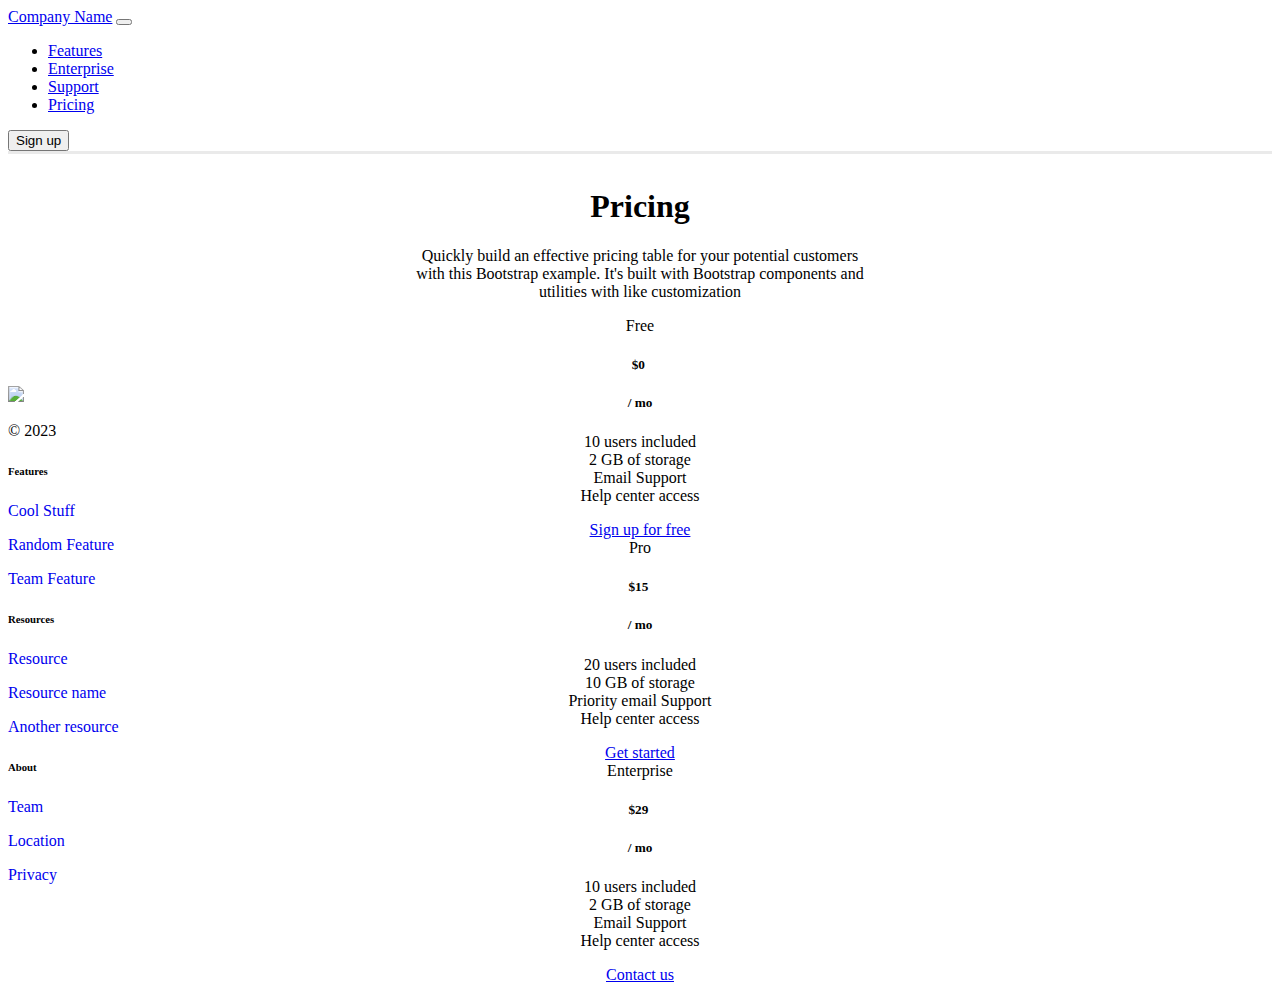
==== BS_Tasks/bs_task3.html @ 00eefb3e "Add files via upload" ====
<!DOCTYPE html>
<html lang="en">

<head>
    <link rel="stylesheet" href="./bs_task1.css">
    <style>
        .navbar {
            border-bottom: 3px solid rgba(150, 150, 150, 0.2);
        }

        .w-20 {
            width: 20%;
        }

        .text-reset {
            text-decoration: none;
        }

        @media (max-width: 48rem) {
            footer{
                visibility: hidden;
            }
        }
        
    </style>
    <meta charset="utf-8">
    <meta name="viewport" content="width=device-width, initial-scale=1">
    <title>Bootstrap Task 3</title>
    <link href="https://cdn.jsdelivr.net/npm/bootstrap@5.3.2/dist/css/bootstrap.min.css" rel="stylesheet"
        integrity="sha384-T3c6CoIi6uLrA9TneNEoa7RxnatzjcDSCmG1MXxSR1GAsXEV/Dwwykc2MPK8M2HN" crossorigin="anonymous">
</head>

<body>

    <nav class="navbar navbar-expand-sm bg-light">
        <div class="container-fluid">
            <a class="navbar-brand" href="#">Company Name</a>
            <button class="navbar-toggler" type="button" data-bs-toggle="collapse"
                data-bs-target="#navbarSupportedContent" aria-controls="navbarSupportedContent" aria-expanded="false"
                aria-label="Toggle navigation">
                <span class="navbar-toggler-icon"></span>
            </button>
            <div class="collapse navbar-collapse" id="navbarSupportedContent"></div>

            <ul class="navbar-nav me-auto mb-2 mb-lg-0 nav-coll">
                <li class="nav-item">
                    <a class="nav-link active" aria-current="page" href="#">Features</a>
                </li>
                <li class="nav-item">
                    <a class="nav-link active" aria-current="page" href="#">Enterprise</a>
                </li>
                <li class="nav-item">
                    <a class="nav-link active" aria-current="page" href="#">Support</a>
                </li>
                <li class="nav-item">
                    <a class="nav-link active" aria-current="page" href="#">Pricing</a>
                </li>
            </ul>
            <button class="btn btn-outline-primary mx-2" type="submit">Sign up</button>
        </div>
    </nav>

    <div style="display: flex; flex-direction: column; justify-content: center; width: 100%; padding-top: 1%;">
        <center>
            <h1>Pricing</h1>
            <p class="my-3" style="max-width: 37%;">
                Quickly build an effective pricing table for your potential customers with this Bootstrap example. It's
                built
                with Bootstrap components and utilities with like customization
            </p>
            <section class="d-flex justify-content-center my-4">
                <div class="card text-center w-20">
                    <div class="card-header">
                        Free
                    </div>
                    <div class="card-body">
                        <div class="d-flex justify-content-center">
                            <h5 class="card-title">$0&nbsp;</h5><h5 class="text-muted">/ mo</h5>
                        </div>
                        <p class="card-text">10 users included <br> 2 GB of storage <br> Email Support <br> Help center
                            access</p>
                        <a href="#" class="btn btn-outline-primary w-100">Sign up for free</a>
                    </div>
                </div>

                <div class="card text-center w-20 mx-4">
                    <div class="card-header">
                        Pro
                    </div>
                    <div class="card-body">
                        <div class="d-flex justify-content-center">
                            <h5 class="card-title">$15&nbsp;</h5><h5 class="text-muted">/ mo</h5>
                        </div>
                        <p class="card-text">20 users included <br> 10 GB of storage <br> Priority email Support <br>
                            Help center
                            access</p>
                        <a href="#" class="btn btn-primary w-100">Get started</a>
                    </div>
                </div>
                
                <div class="card text-center w-20">
                    <div class="card-header">
                        Enterprise
                    </div>
                    <div class="card-body">
                        <div class="d-flex justify-content-center">
                            <h5 class="card-title">$29&nbsp;</h5><h5 class="text-muted">/ mo</h5>
                        </div>
                        <p class="card-text">10 users included <br> 2 GB of storage <br> Email Support <br> Help center
                            access</p>
                        <a href="#" class="btn btn-primary w-100">Contact us</a>
                    </div>
                </div>
            </section>
        </center>
    </div>

    <footer class="text-center text-lg-start bg-light text-muted" style="position: absolute; width: 100%; bottom: 0;">
        <section>
            <div class="container text-center text-md-start mt-5">
                <div class="row mt-3">
                    <div class="col-md-3 col-lg-4 col-xl-3 mx-auto mb-4">
                        <img src="https://getbootstrap.com/docs/5.3/assets/brand/bootstrap-logo.svg" class="w-20">
                        <p class="my-3">
                            © 2023
                        </p>
                    </div>

                    <div class="col-md-2 col-lg-2 col-xl-2 mx-auto mb-4 -fter">
                        <h6 class="text-uppercase fw-bold mb-4">
                            Features
                        </h6>
                        <p>
                            <a href="#!" class="text-reset">Cool Stuff</a>
                        </p>
                        <p>
                            <a href="#!" class="text-reset">Random Feature</a>
                        </p>
                        <p>
                            <a href="#!" class="text-reset">Team Feature</a>
                        </p>
                    </div>

                    <div class="col-md-3 col-lg-2 col-xl-2 mx-auto mb-4">
                        <h6 class="text-uppercase fw-bold mb-4">
                            Resources
                        </h6>
                        <p>
                            <a href="#!" class="text-reset">Resource</a>
                        </p>
                        <p>
                            <a href="#!" class="text-reset">Resource name</a>
                        </p>
                        <p>
                            <a href="#!" class="text-reset">Another resource</a>
                        </p>
                    </div>

                    <div class="col-md-3 col-lg-2 col-xl-2 mx-auto mb-4">
                        <h6 class="text-uppercase fw-bold mb-4">
                            About
                        </h6>
                        <p>
                            <a href="#!" class="text-reset">Team</a>
                        </p>
                        <p>
                            <a href="#!" class="text-reset">Location</a>
                        </p>
                        <p>
                            <a href="#!" class="text-reset">Privacy</a>
                        </p>
                    </div>
                </div>
            </div>
        </section>
    </footer>


    <script src="https://cdn.jsdelivr.net/npm/bootstrap@5.3.2/dist/js/bootstrap.bundle.min.js"
        integrity="sha384-C6RzsynM9kWDrMNeT87bh95OGNyZPhcTNXj1NW7RuBCsyN/o0jlpcV8Qyq46cDfL"
        crossorigin="anonymous"></script>
</body>

</html>
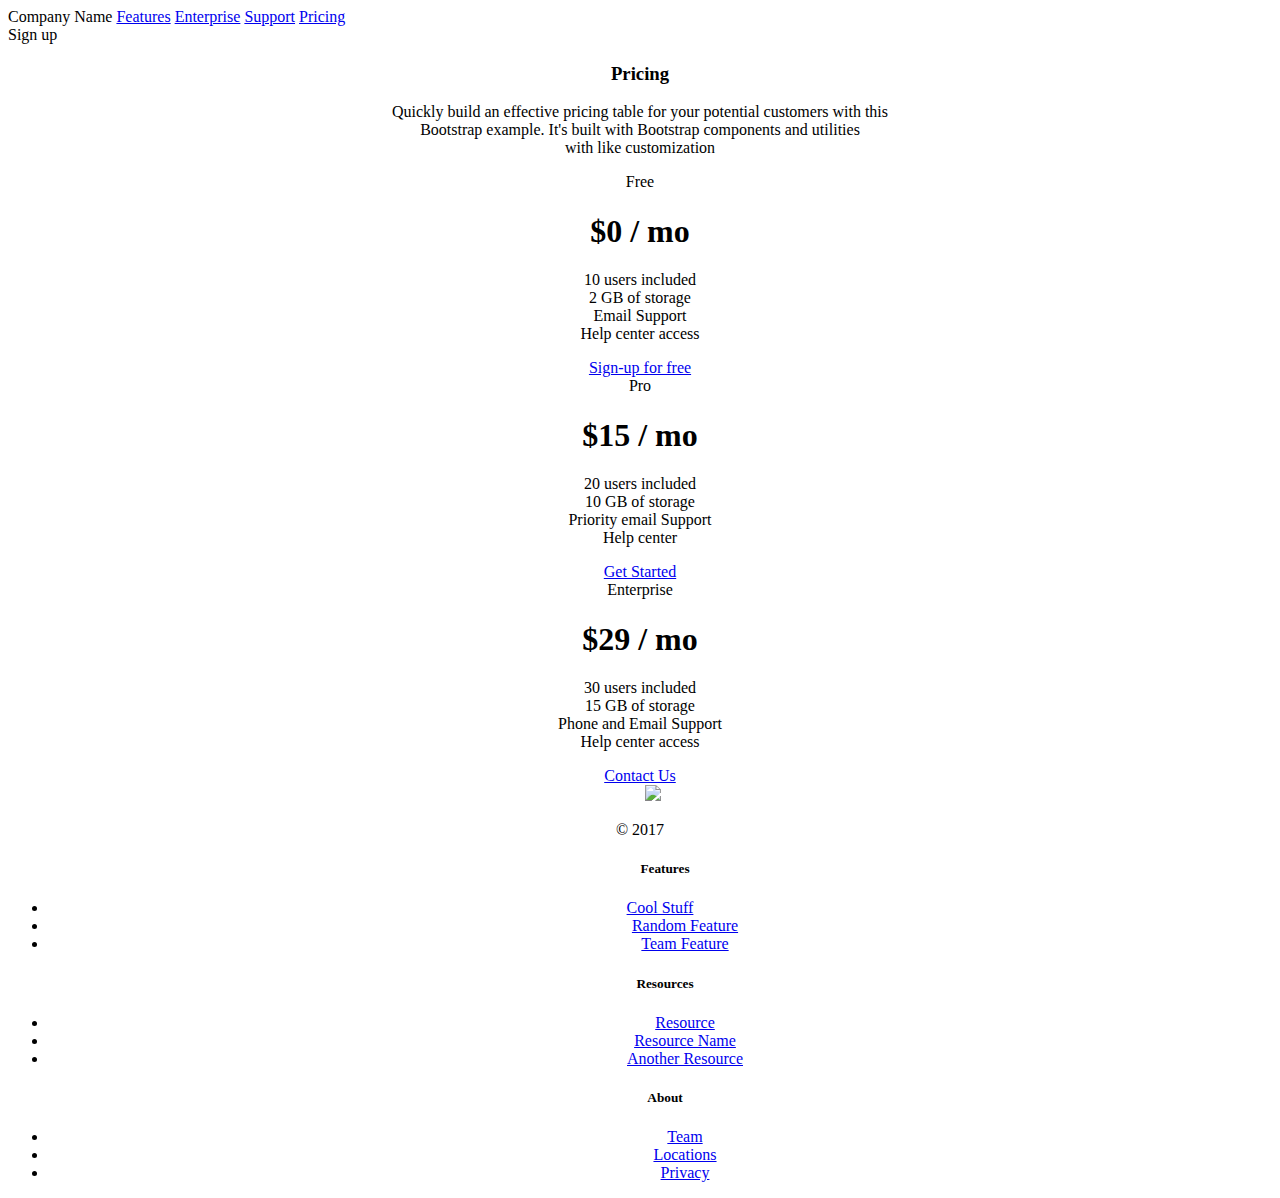
==== commit 8d057c9a: "Update bs_task3.html" ====
--- a/BS_Tasks/bs_task3.html
+++ b/BS_Tasks/bs_task3.html
@@ -1,184 +1,143 @@
 <!DOCTYPE html>
 <html lang="en">
-
 <head>
-    <link rel="stylesheet" href="./bs_task1.css">
-    <style>
-        .navbar {
-            border-bottom: 3px solid rgba(150, 150, 150, 0.2);
-        }
-
-        .w-20 {
-            width: 20%;
-        }
-
-        .text-reset {
-            text-decoration: none;
-        }
-
-        @media (max-width: 48rem) {
-            footer{
-                visibility: hidden;
-            }
-        }
-        
-    </style>
-    <meta charset="utf-8">
-    <meta name="viewport" content="width=device-width, initial-scale=1">
-    <title>Bootstrap Task 3</title>
-    <link href="https://cdn.jsdelivr.net/npm/bootstrap@5.3.2/dist/css/bootstrap.min.css" rel="stylesheet"
-        integrity="sha384-T3c6CoIi6uLrA9TneNEoa7RxnatzjcDSCmG1MXxSR1GAsXEV/Dwwykc2MPK8M2HN" crossorigin="anonymous">
+    <meta charset="UTF-8">
+    <meta name="viewport" content="width=device-width, initial-scale=1.0">
+    <title>BS TASK 3</title>
+    <link href="https://cdn.jsdelivr.net/npm/bootstrap@5.0.2/dist/css/bootstrap.min.css" rel="stylesheet" integrity="sha384-EVSTQN3/azprG1Anm3QDgpJLIm9Nao0Yz1ztcQTwFspd3yD65VohhpuuCOmLASjC" crossorigin="anonymous">
+    <link rel="icon" href="/docs/5.1/assets/img/favicons/favicon-32x32.png" sizes="32x32" type="image/png">
 </head>
-
 <body>
-
-    <nav class="navbar navbar-expand-sm bg-light">
-        <div class="container-fluid">
-            <a class="navbar-brand" href="#">Company Name</a>
-            <button class="navbar-toggler" type="button" data-bs-toggle="collapse"
-                data-bs-target="#navbarSupportedContent" aria-controls="navbarSupportedContent" aria-expanded="false"
-                aria-label="Toggle navigation">
-                <span class="navbar-toggler-icon"></span>
-            </button>
-            <div class="collapse navbar-collapse" id="navbarSupportedContent"></div>
-
-            <ul class="navbar-nav me-auto mb-2 mb-lg-0 nav-coll">
-                <li class="nav-item">
-                    <a class="nav-link active" aria-current="page" href="#">Features</a>
-                </li>
-                <li class="nav-item">
-                    <a class="nav-link active" aria-current="page" href="#">Enterprise</a>
-                </li>
-                <li class="nav-item">
-                    <a class="nav-link active" aria-current="page" href="#">Support</a>
-                </li>
-                <li class="nav-item">
-                    <a class="nav-link active" aria-current="page" href="#">Pricing</a>
-                </li>
-            </ul>
-            <button class="btn btn-outline-primary mx-2" type="submit">Sign up</button>
+    <nav class="navbar navbar-expand-lg navbar-light bg-light">
+        <div class="container-fluid d-flex row">
+            <a class="navbar-brand col-7">Company Name</a>
+            <a href="#" class="nav-link col-1 text-dark">Features</a>
+            <a href="#" class="nav-link col-1 text-dark">Enterprise</a>
+            <a href="#" class="nav-link col-1 text-dark">Support</a>
+            <a href="#" class="nav-link col-1 text-dark">Pricing</a>
+            <div style="width: 75px;" class="btn text-primary btn-sm border-primary text-sm col-1 p-1">Sign up</div>
         </div>
     </nav>
+    <center>
+        <h3 class="display-5 mt-5 pt-3">Pricing</h3>
+        <p class="pt-2 text-muted">Quickly build an effective pricing table for your potential customers with this <br> Bootstrap example. It's
+            built with Bootstrap components and utilities<br> with like customization
+        </p>
+    </center>
 
-    <div style="display: flex; flex-direction: column; justify-content: center; width: 100%; padding-top: 1%;">
-        <center>
-            <h1>Pricing</h1>
-            <p class="my-3" style="max-width: 37%;">
-                Quickly build an effective pricing table for your potential customers with this Bootstrap example. It's
-                built
-                with Bootstrap components and utilities with like customization
-            </p>
-            <section class="d-flex justify-content-center my-4">
-                <div class="card text-center w-20">
+    <center>
+        <div style="padding-left: 300px; padding-right: 300px;" class="row m-5">
+            <div class="col">
+              <div class="card">
+                <div class="card text-center">
                     <div class="card-header">
                         Free
                     </div>
                     <div class="card-body">
-                        <div class="d-flex justify-content-center">
-                            <h5 class="card-title">$0&nbsp;</h5><h5 class="text-muted">/ mo</h5>
-                        </div>
-                        <p class="card-text">10 users included <br> 2 GB of storage <br> Email Support <br> Help center
-                            access</p>
-                        <a href="#" class="btn btn-outline-primary w-100">Sign up for free</a>
+                        <h1 class="card-title">$0<span class="text-muted"> / mo</span></h1>
+                        <p class="card-text">
+                            10 users included <br> 2 GB of storage <br> Email Support <br> Help center
+                            access
+                        </p>
+                        <a href="#" class="btn btn-light border-primary text-primary">Sign-up for free</a>
                     </div>
                 </div>
-
-                <div class="card text-center w-20 mx-4">
+              </div>
+            </div>
+            <div class="col">
+              <div class="card">
+                <div class="card text-center">
                     <div class="card-header">
                         Pro
                     </div>
                     <div class="card-body">
-                        <div class="d-flex justify-content-center">
-                            <h5 class="card-title">$15&nbsp;</h5><h5 class="text-muted">/ mo</h5>
-                        </div>
-                        <p class="card-text">20 users included <br> 10 GB of storage <br> Priority email Support <br>
+                        <h1 class="card-title">$15<span class="text-muted"> / mo</span></h1>
+                        <p class="card-text">
+                            20 users included <br> 10 GB of storage <br> Priority email Support <br>
                             Help center
-                            access</p>
-                        <a href="#" class="btn btn-primary w-100">Get started</a>
+                        </p>
+                        <a href="#" class="btn btn-primary">Get Started</a>
                     </div>
                 </div>
-                
-                <div class="card text-center w-20">
+              </div>
+            </div>
+            <div class="col">
+              <div class="card">
+                <div class="card text-center">
                     <div class="card-header">
                         Enterprise
                     </div>
                     <div class="card-body">
-                        <div class="d-flex justify-content-center">
-                            <h5 class="card-title">$29&nbsp;</h5><h5 class="text-muted">/ mo</h5>
-                        </div>
-                        <p class="card-text">10 users included <br> 2 GB of storage <br> Email Support <br> Help center
-                            access</p>
-                        <a href="#" class="btn btn-primary w-100">Contact us</a>
+                        <h1 class="card-title">$29<span class="text-muted"> / mo</span></h1>
+                        <p class="card-text">
+                            30 users included <br> 15 GB of storage <br> Phone and Email Support <br> Help center
+                            access
+                        </p>
+                        <a href="#" class="btn btn-primary">Contact Us</a>
                     </div>
                 </div>
-            </section>
-        </center>
-    </div>
+              </div>
+            </div>
+          </div>
+    </center>
 
-    <footer class="text-center text-lg-start bg-light text-muted" style="position: absolute; width: 100%; bottom: 0;">
-        <section>
-            <div class="container text-center text-md-start mt-5">
-                <div class="row mt-3">
-                    <div class="col-md-3 col-lg-4 col-xl-3 mx-auto mb-4">
-                        <img src="https://getbootstrap.com/docs/5.3/assets/brand/bootstrap-logo.svg" class="w-20">
-                        <p class="my-3">
-                            © 2023
-                        </p>
-                    </div>
-
-                    <div class="col-md-2 col-lg-2 col-xl-2 mx-auto mb-4 -fter">
-                        <h6 class="text-uppercase fw-bold mb-4">
-                            Features
-                        </h6>
-                        <p>
-                            <a href="#!" class="text-reset">Cool Stuff</a>
-                        </p>
-                        <p>
-                            <a href="#!" class="text-reset">Random Feature</a>
-                        </p>
-                        <p>
-                            <a href="#!" class="text-reset">Team Feature</a>
-                        </p>
-                    </div>
-
-                    <div class="col-md-3 col-lg-2 col-xl-2 mx-auto mb-4">
-                        <h6 class="text-uppercase fw-bold mb-4">
-                            Resources
-                        </h6>
-                        <p>
-                            <a href="#!" class="text-reset">Resource</a>
-                        </p>
-                        <p>
-                            <a href="#!" class="text-reset">Resource name</a>
-                        </p>
-                        <p>
-                            <a href="#!" class="text-reset">Another resource</a>
-                        </p>
-                    </div>
-
-                    <div class="col-md-3 col-lg-2 col-xl-2 mx-auto mb-4">
-                        <h6 class="text-uppercase fw-bold mb-4">
-                            About
-                        </h6>
-                        <p>
-                            <a href="#!" class="text-reset">Team</a>
-                        </p>
-                        <p>
-                            <a href="#!" class="text-reset">Location</a>
-                        </p>
-                        <p>
-                            <a href="#!" class="text-reset">Privacy</a>
-                        </p>
-                    </div>
+    <center>
+        <div class="container">
+            <footer class="row row-cols-5 p-5 m-5 border-top">
+                <div class="col">
+                    <a href="https://getbootstrap.com/docs/5.0/getting-started/introduction/" class="d-flex link-dark text-decoration-none mb-2">
+                        <img style="height: 30px; padding-left: 25px;" class="ms-5" src="https://getbootstrap.com/docs/5.3/assets/brand/bootstrap-logo.svg">
+        
+                    </a>
+                    <p class="text-muted">© 2017</p>
                 </div>
-            </div>
-        </section>
-    </footer>
-
-
-    <script src="https://cdn.jsdelivr.net/npm/bootstrap@5.3.2/dist/js/bootstrap.bundle.min.js"
-        integrity="sha384-C6RzsynM9kWDrMNeT87bh95OGNyZPhcTNXj1NW7RuBCsyN/o0jlpcV8Qyq46cDfL"
-        crossorigin="anonymous"></script>
+                <div class="col">
+                    <h5 class="text-start" style="padding-left: 50px;">Features</h5>
+                    <ul class="nav flex-column">
+                        <li class="nav-item mb-2">
+                            <a href="#" class="nav-link p-0 text-muted text-start ms-5" style="padding-left: 50x;">Cool Stuff</a>
+                        </li>
+                        <li class="nav-item mb-2">
+                            <a href="#" class="nav-link p-0 text-muted text-start ms-5" style="padding-left: 50px;">Random Feature</a>
+                        </li>
+                        <li class="nav-item mb-2">
+                            <a href="#" class="nav-link p-0 text-muted text-start ms-5" style="padding-left: 50px;">Team Feature</a>
+                        </li>
+                    </ul>
+                </div>
+                <div class="col">
+                    <h5 class="text-start" style="padding-left: 50px;">Resources</h5>
+                    <ul class="nav flex-column">
+                        <li class="nav-item mb-2">
+                            <a href="#" class="nav-link p-0 text-muted text-start ms-5" style="padding-left: 50px;">Resource</a>
+                        </li>
+                        <li class="nav-item mb-2">
+                            <a href="#" class="nav-link p-0 text-muted text-start ms-5" style="padding-left: 50px;">Resource Name</a>
+                        </li>
+                        <li class="nav-item mb-2">
+                            <a href="#" class="nav-link p-0 text-muted text-start ms-5" style="padding-left: 50px;">Another Resource</a>
+                        </li>
+                    </ul>
+                </div>
+                <div class="col">
+                    <h5 class="text-start" style="padding-left: 50px;">About</h5>
+                    <ul class="nav flex-column">
+                        <li class="nav-item mb-2">
+                            <a href="#" class="nav-link p-0 text-muted text-start ms-5" style="padding-left: 50px;">Team</a>
+                        </li>
+                        <li class="nav-item mb-2">
+                            <a href="#" class="nav-link p-0 text-muted text-start ms-5" style="padding-left: 50px;">Locations</a>
+                        </li>
+                        <li class="nav-item mb-2">
+                            <a href="#" class="nav-link p-0 text-muted text-start ms-5" style="padding-left: 50px;">Privacy</a>
+                        </li>
+                    </ul>
+                </div>
+        
+            </footer>
+        </div>
+    </center>
+    
+    
 </body>
-
-</html>+</html>
